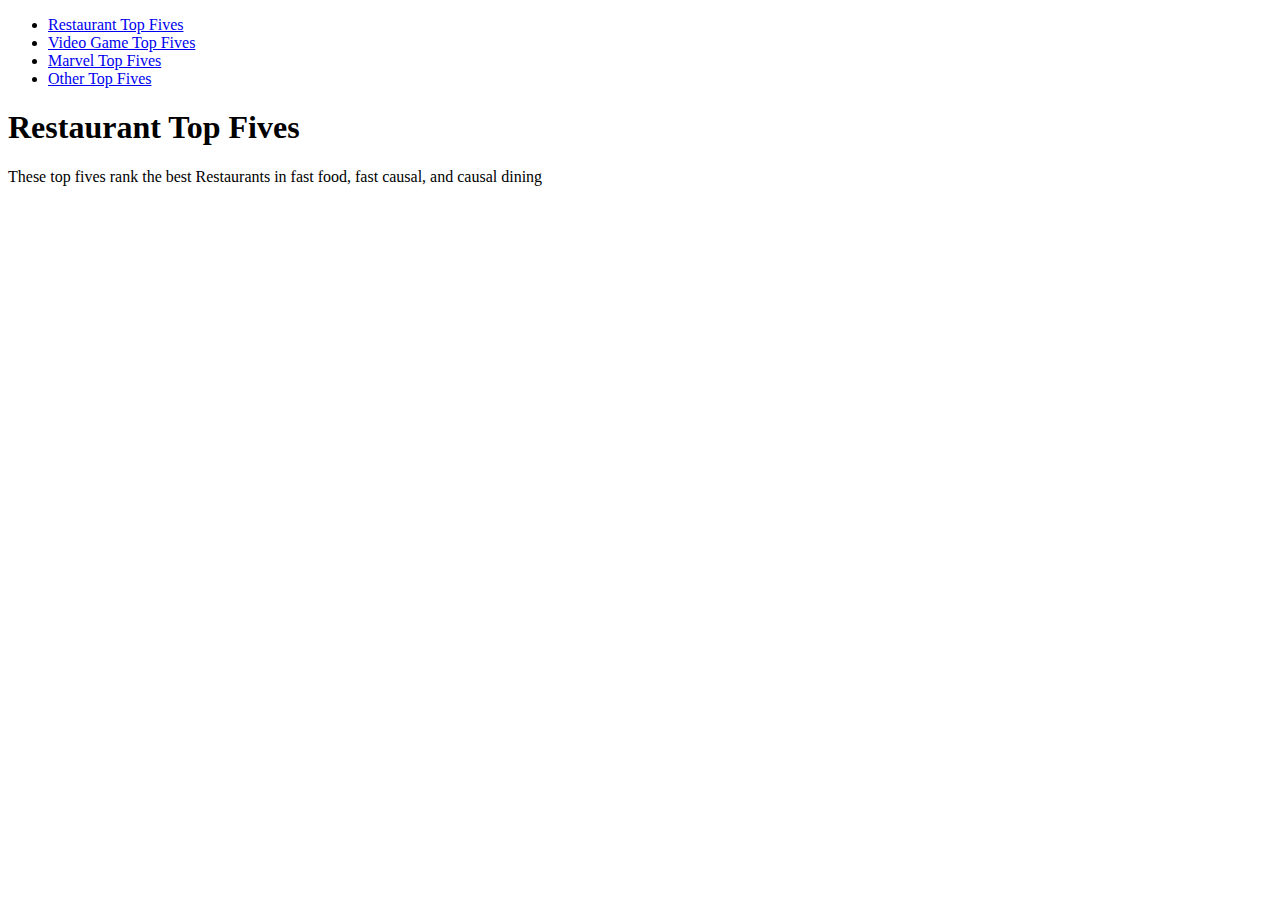
==== helloworld/index.html @ bd768656 "page 1 top fives" ====
<!DOCTYPE html>
<html lang="en" dir="ltr">
  <head>
    <meta charset="utf-8">
    <meta name="description" content="This webpage is about top 5 list for different things">
    <meta name="keywords" content="5, five, top five, top fives">
    <meta name="author" content="Antonio Forrest">
    <meta name="viewport" content="width=device-width, initial-scale=1.0">
    <title>Top Fives</title>
  </head>
  <body>
    <header>
      <nav>
        <ul>
          <li><a href="#">Restaurant Top Fives</a></li>
          <li><a href="Vidoe Games.html">Video Game Top Fives</a></li>
          <li><a href="#">Marvel Top Fives</a></li>
          <li><a href="#">Other Top Fives</a></li>
        </ul>
      </nav>
    </header>
    <main>

    </main>
    <aside class="">
    <h1>Restaurant Top Fives</h1>
    <p>These top fives rank the best Restaurants in fast food, fast causal, and causal dining</p> 
    </aside>
  </body>
</html>
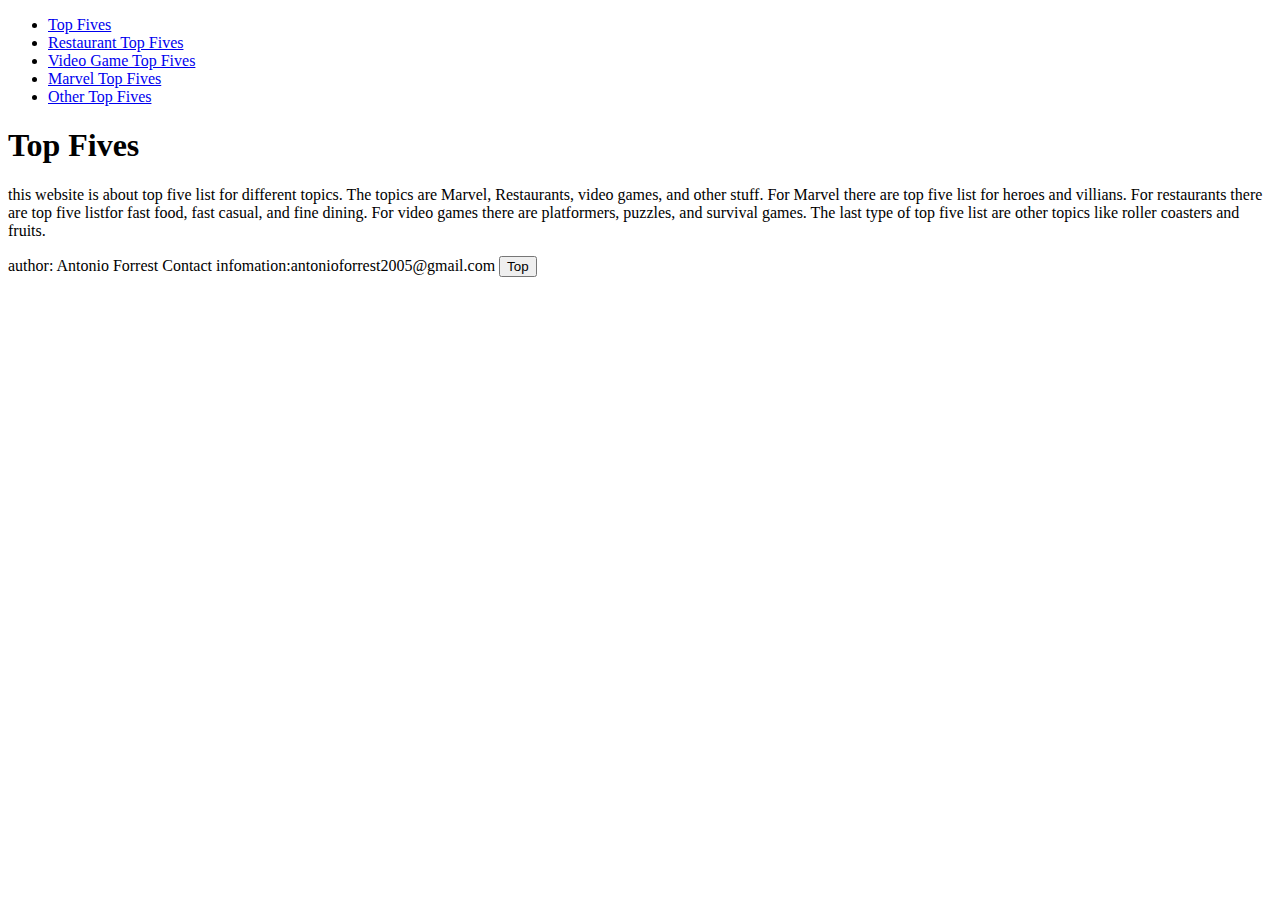
==== commit 61f91946: "Top fives for platformers and puzzle games" ====
--- a/helloworld/index.html
+++ b/helloworld/index.html
@@ -2,7 +2,7 @@
 <html lang="en" dir="ltr">
   <head>
     <meta charset="utf-8">
-    <meta name="description" content="This webpage is about top 5 list for different things">
+    <meta name="description" content="This website is about top 5 list for different things">
     <meta name="keywords" content="5, five, top five, top fives">
     <meta name="author" content="Antonio Forrest">
     <meta name="viewport" content="width=device-width, initial-scale=1.0">
@@ -12,19 +12,27 @@
     <header>
       <nav>
         <ul>
-          <li><a href="#">Restaurant Top Fives</a></li>
-          <li><a href="Vidoe Games.html">Video Game Top Fives</a></li>
-          <li><a href="#">Marvel Top Fives</a></li>
-          <li><a href="#">Other Top Fives</a></li>
+          <li><a href="index.html">Top Fives</a></li>
+          <li><a href="Restauranttopfives.html">Restaurant Top Fives</a></li>
+          <li><a href="videogamestopfive.html">Video Game Top Fives</a></li>
+          <li><a href="Marveltopfives.html">Marvel Top Fives</a></li>
+          <li><a href="Othertopfives.html">Other Top Fives</a></li>
         </ul>
       </nav>
     </header>
     <main>
-
+      <h1>Top Fives</h1>
+      <p>this website is about top five list for different topics. The topics
+      are Marvel, Restaurants, video games, and other stuff. For Marvel there
+      are top five list for heroes and villians. For restaurants there are top
+      five listfor fast food, fast casual, and fine dining. For video games there
+      are platformers, puzzles, and survival games. The last type of top five
+      list are other topics like roller coasters and fruits.</p>
+      <footer>
+         author: Antonio Forrest
+         Contact infomation:antonioforrest2005@gmail.com
+         <button onclick="topFunction()" id="myBtn" title="Go to top">Top</button>
+      </footer>
     </main>
-    <aside class="">
-    <h1>Restaurant Top Fives</h1>
-    <p>These top fives rank the best Restaurants in fast food, fast causal, and causal dining</p> 
-    </aside>
   </body>
 </html>
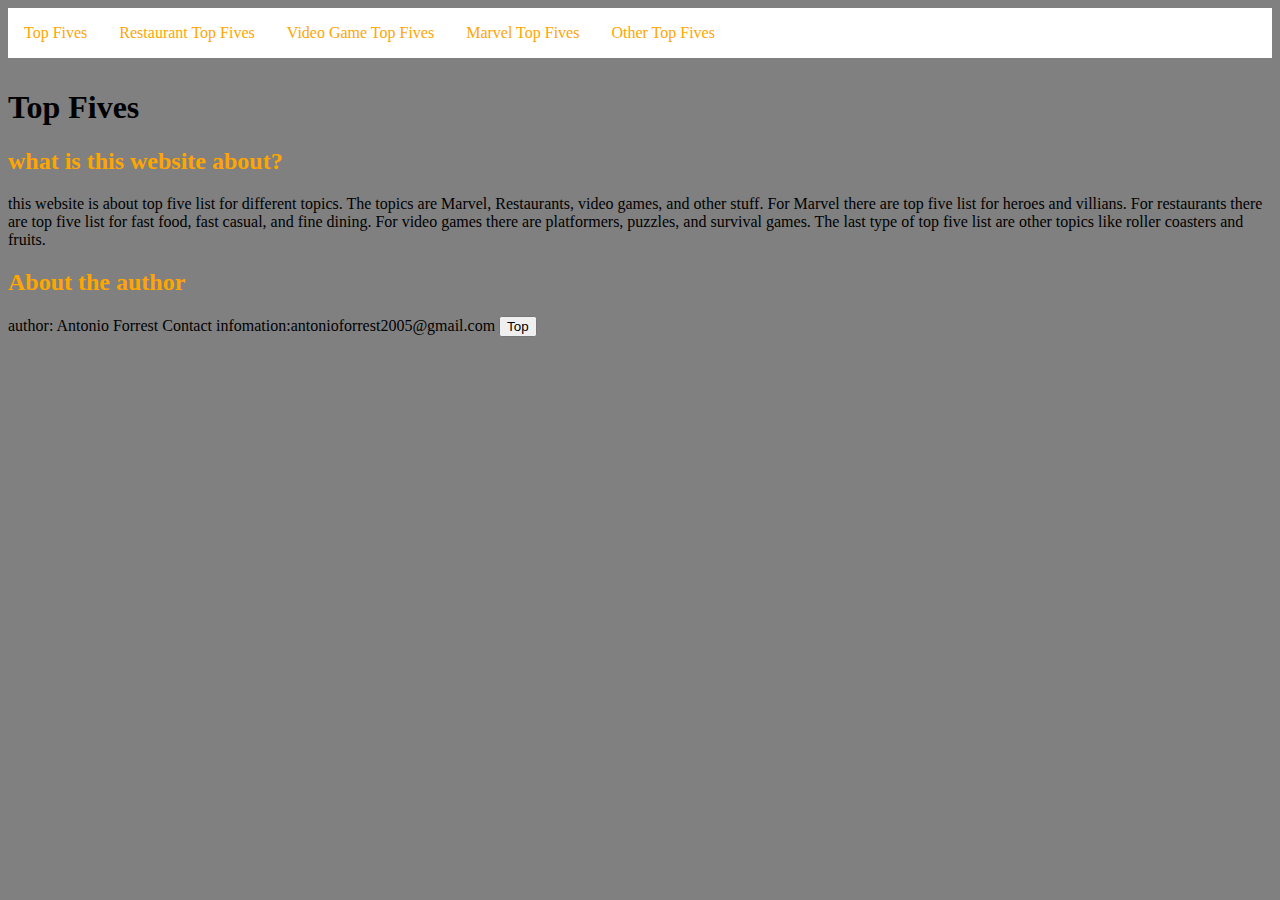
==== commit cc0ec9f1: "Updated Nov 7 2019" ====
--- a/helloworld/index.html
+++ b/helloworld/index.html
@@ -6,12 +6,12 @@
     <meta name="keywords" content="5, five, top five, top fives">
     <meta name="author" content="Antonio Forrest">
     <meta name="viewport" content="width=device-width, initial-scale=1.0">
+      <link rel="stylesheet" href="Style.css" type="text/css">
     <title>Top Fives</title>
   </head>
-  <body>
     <header>
       <nav>
-        <ul>
+        <ul class="main-nav">
           <li><a href="index.html">Top Fives</a></li>
           <li><a href="Restauranttopfives.html">Restaurant Top Fives</a></li>
           <li><a href="videogamestopfive.html">Video Game Top Fives</a></li>
@@ -21,18 +21,21 @@
       </nav>
     </header>
     <main>
+    <body>
       <h1>Top Fives</h1>
-      <p>this website is about top five list for different topics. The topics
-      are Marvel, Restaurants, video games, and other stuff. For Marvel there
-      are top five list for heroes and villians. For restaurants there are top
-      five listfor fast food, fast casual, and fine dining. For video games there
-      are platformers, puzzles, and survival games. The last type of top five
-      list are other topics like roller coasters and fruits.</p>
+        <h2>what is this website about?</h2>
+          <p>this website is about top five list for different topics. The topics
+            are Marvel, Restaurants, video games, and other stuff. For Marvel there
+            are top five list for heroes and villians. For restaurants there are top
+            five list for fast food, fast casual, and fine dining. For video games there
+            are platformers, puzzles, and survival games. The last type of top five
+            list are other topics like roller coasters and fruits.</p>
+        <h2>About the author</h2>
+    </body>
+    </main>
       <footer>
          author: Antonio Forrest
          Contact infomation:antonioforrest2005@gmail.com
          <button onclick="topFunction()" id="myBtn" title="Go to top">Top</button>
       </footer>
-    </main>
-  </body>
 </html>
--- a/helloworld/Style.css
+++ b/helloworld/Style.css
@@ -0,0 +1,74 @@
+
+body {
+  background: gray url("img_tree.gif") no-repeat fixed center;
+}
+
+img {
+  width: 100%;
+}
+
+h2 {
+  color: orange;
+}
+
+h1 {
+  color:
+}
+
+nav ul {
+  display: flex;
+  justify-content: flex-start;
+  list-style-type: none
+}
+
+body {
+  display: grid;
+  grid-template-columns: 30% 1fr;
+  grid-template-rows: 60px 1fr 60px;
+  grid-template-areas:
+  "header header"
+  "main main"
+  "footer footer"
+}
+
+footer {
+  grid-area: footer;
+}
+
+main {
+  grid-area: main;
+}
+header {
+  grid-area: header;
+}
+
+.main-nav a {
+  text-decoration: none;
+}
+
+ul {
+  list-style-type: none;
+  margin: 0;
+  padding: 0;
+  width: 100%;
+  background-color: white;
+}
+
+li a {
+  display: Block;
+  color: orange;
+  padding: 16px 16px;
+  text-decoration: none;
+}
+
+/* Change the link color on hover */
+li a:hover {
+  background-color: gray;
+  color: orange;
+}
+
+body {
+  margin: 1;
+  padding: 0;
+  box-sizing: border-box;
+}
